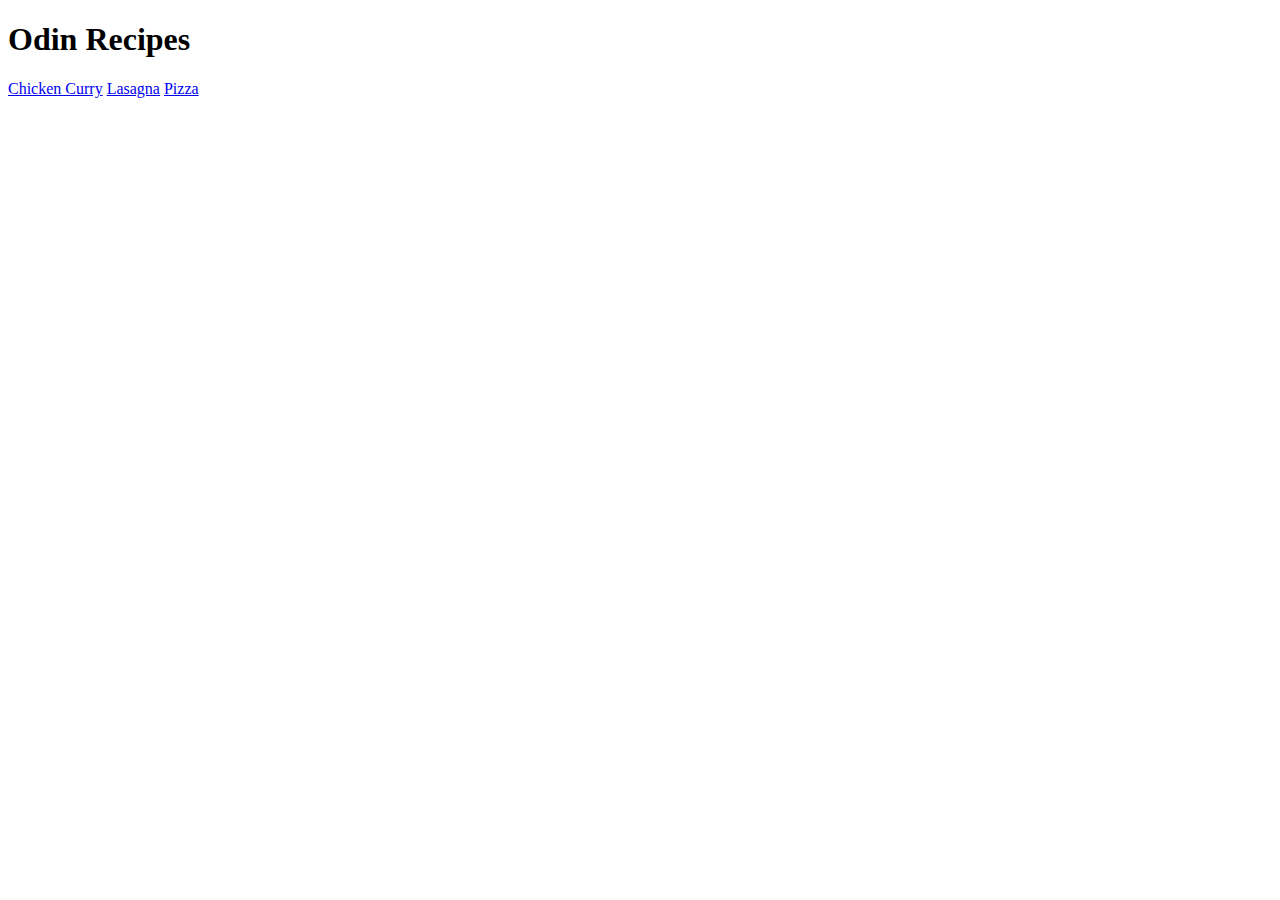
==== index.html @ 9db6e88e "add index and recipes" ====
<!DOCTYPE html>

<html lang="en">
    <head>
        <meta charset="UTF-8">
        <title> Odin Recipes</title>
    </head>

    <body>
        <h1>Odin Recipes</h1>

        <a href="./recipes/chicken-curry.html">Chicken Curry</a>
        <a href="./recipes/lasagna.html">Lasagna</a>
        <a href="./recipes/pizza.html">Pizza</a>
    </body>

</html>
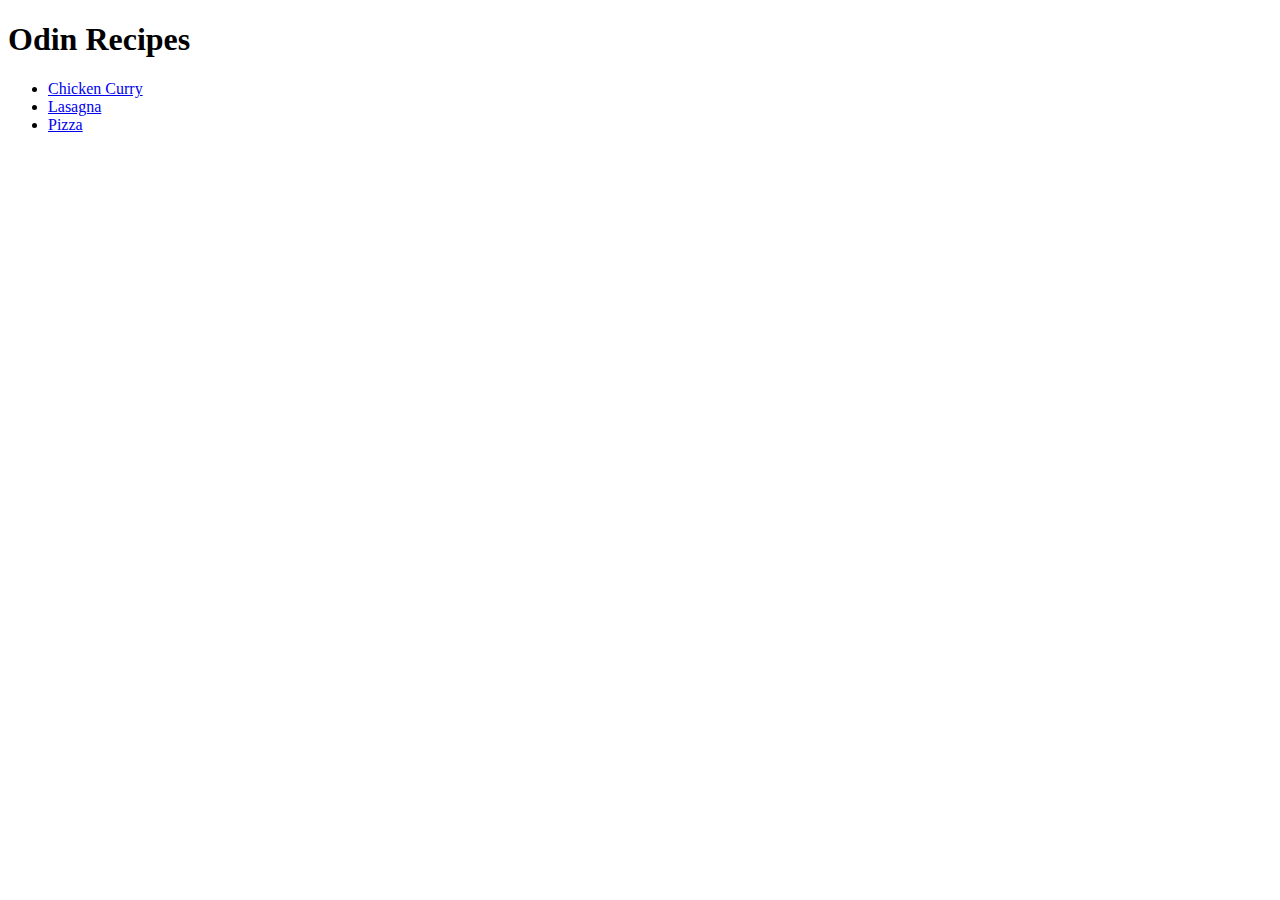
==== commit 8d1f943b: "Index recipes are now on a list" ====
--- a/index.html
+++ b/index.html
@@ -9,9 +9,12 @@
     <body>
         <h1>Odin Recipes</h1>
 
-        <a href="./recipes/chicken-curry.html">Chicken Curry</a>
-        <a href="./recipes/lasagna.html">Lasagna</a>
-        <a href="./recipes/pizza.html">Pizza</a>
+        <ul>
+            <li><a href="./recipes/chicken-curry.html">Chicken Curry</a></li>
+            <li><a href="./recipes/lasagna.html">Lasagna</a></li>
+            <li><a href="./recipes/pizza.html">Pizza</a></li>
+        </ul>
+        
     </body>
 
 </html>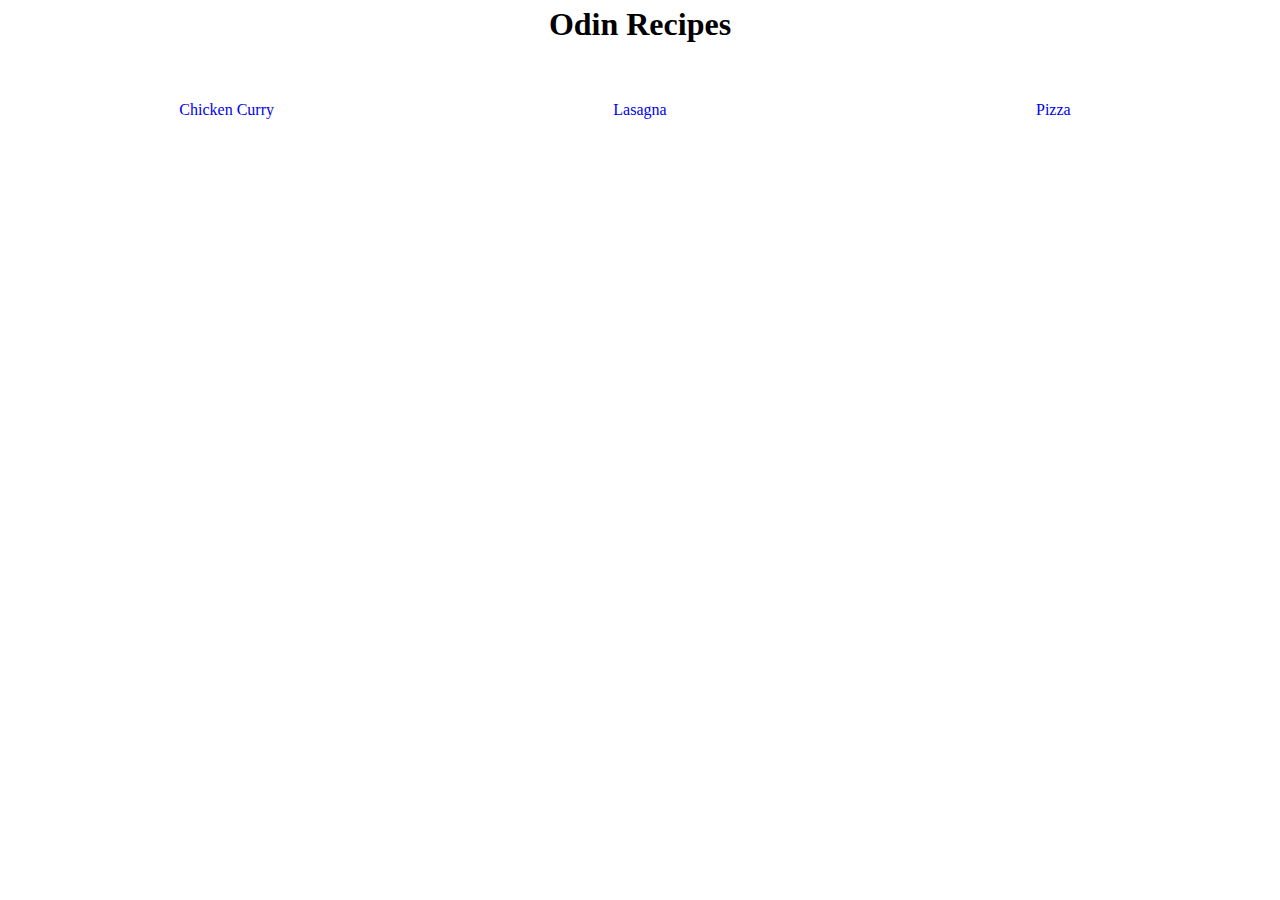
==== commit b98747fb: "add css file" ====
--- a/index.html
+++ b/index.html
@@ -4,12 +4,13 @@
     <head>
         <meta charset="UTF-8">
         <title> Odin Recipes</title>
+        <link rel="stylesheet" href="./styles.css">
     </head>
 
     <body>
         <h1>Odin Recipes</h1>
 
-        <ul>
+        <ul class="home-links">
             <li><a href="./recipes/chicken-curry.html">Chicken Curry</a></li>
             <li><a href="./recipes/lasagna.html">Lasagna</a></li>
             <li><a href="./recipes/pizza.html">Pizza</a></li>
--- a/styles.css
+++ b/styles.css
@@ -0,0 +1,35 @@
+*{
+    line-height: 1.5;
+    padding: 0;
+    margin: 0;
+    text-align: center;
+}
+
+img {
+    height: 300px;
+    width: 400px;
+}
+
+a{
+    text-decoration: none;
+    text-align: center;
+    padding: 10px;
+    border: auto;
+    margin: 20px;
+    flex: 1;
+}
+
+.home-links{
+    padding: 10px;
+    border: 10px;
+    margin: 10px;
+    display: flex;
+    list-style: none;
+    align-items: center;
+}
+
+.home-links li{
+    display: flex;
+    align-self: center;
+    flex: 1;
+}
